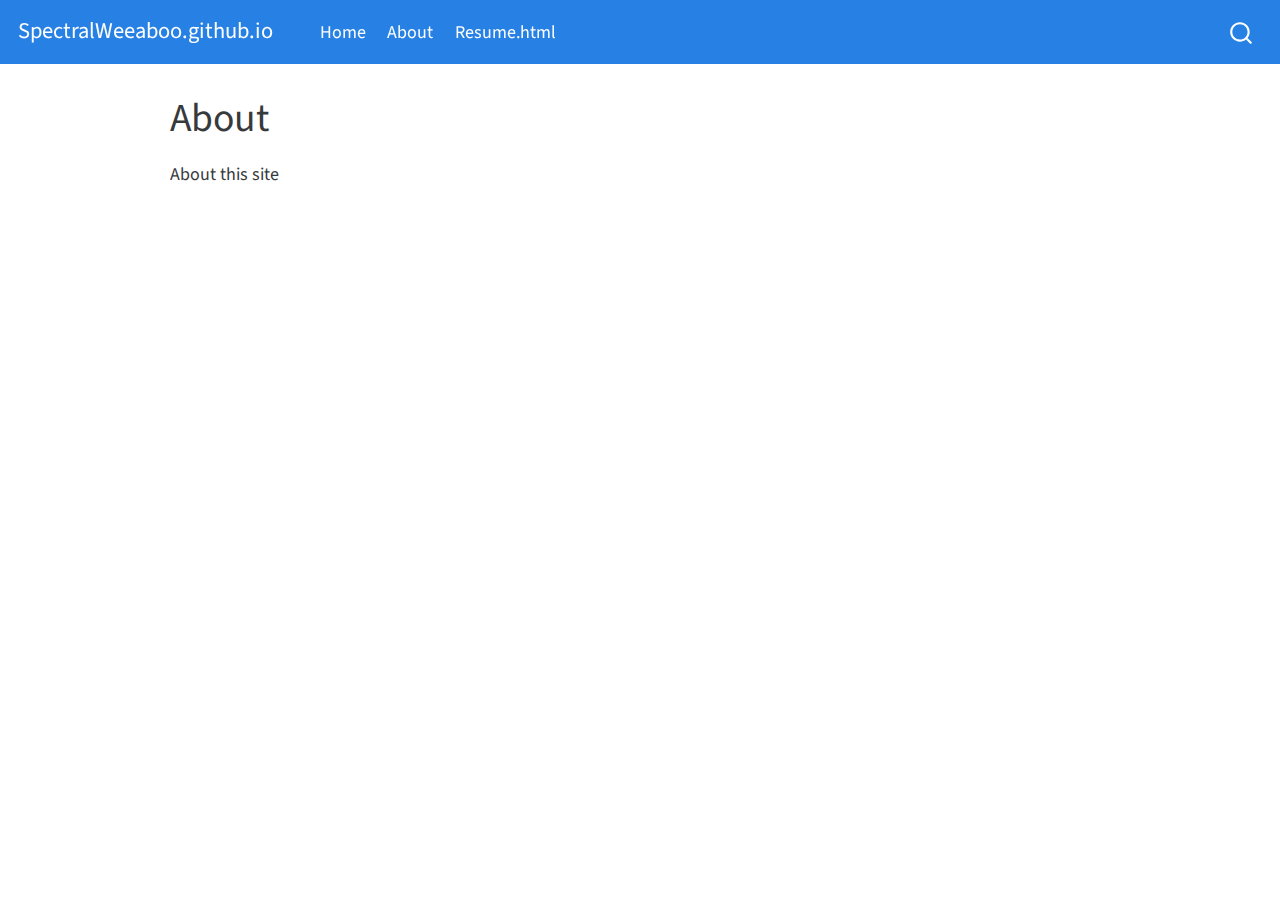
==== docs/about.html @ 95559632 "Updates" ====
<!DOCTYPE html>
<html xmlns="http://www.w3.org/1999/xhtml" lang="en" xml:lang="en"><head>

<meta charset="utf-8">
<meta name="generator" content="quarto-1.2.475">

<meta name="viewport" content="width=device-width, initial-scale=1.0, user-scalable=yes">


<title>SpectralWeeaboo.github.io - About</title>
<style>
code{white-space: pre-wrap;}
span.smallcaps{font-variant: small-caps;}
div.columns{display: flex; gap: min(4vw, 1.5em);}
div.column{flex: auto; overflow-x: auto;}
div.hanging-indent{margin-left: 1.5em; text-indent: -1.5em;}
ul.task-list{list-style: none;}
ul.task-list li input[type="checkbox"] {
  width: 0.8em;
  margin: 0 0.8em 0.2em -1.6em;
  vertical-align: middle;
}
</style>


<script src="site_libs/quarto-nav/quarto-nav.js"></script>
<script src="site_libs/quarto-nav/headroom.min.js"></script>
<script src="site_libs/clipboard/clipboard.min.js"></script>
<script src="site_libs/quarto-search/autocomplete.umd.js"></script>
<script src="site_libs/quarto-search/fuse.min.js"></script>
<script src="site_libs/quarto-search/quarto-search.js"></script>
<meta name="quarto:offset" content="./">
<script src="site_libs/quarto-html/quarto.js"></script>
<script src="site_libs/quarto-html/popper.min.js"></script>
<script src="site_libs/quarto-html/tippy.umd.min.js"></script>
<script src="site_libs/quarto-html/anchor.min.js"></script>
<link href="site_libs/quarto-html/tippy.css" rel="stylesheet">
<link href="site_libs/quarto-html/quarto-syntax-highlighting.css" rel="stylesheet" id="quarto-text-highlighting-styles">
<script src="site_libs/bootstrap/bootstrap.min.js"></script>
<link href="site_libs/bootstrap/bootstrap-icons.css" rel="stylesheet">
<link href="site_libs/bootstrap/bootstrap.min.css" rel="stylesheet" id="quarto-bootstrap" data-mode="light">
<script id="quarto-search-options" type="application/json">{
  "location": "navbar",
  "copy-button": false,
  "collapse-after": 3,
  "panel-placement": "end",
  "type": "overlay",
  "limit": 20,
  "language": {
    "search-no-results-text": "No results",
    "search-matching-documents-text": "matching documents",
    "search-copy-link-title": "Copy link to search",
    "search-hide-matches-text": "Hide additional matches",
    "search-more-match-text": "more match in this document",
    "search-more-matches-text": "more matches in this document",
    "search-clear-button-title": "Clear",
    "search-detached-cancel-button-title": "Cancel",
    "search-submit-button-title": "Submit"
  }
}</script>


<link rel="stylesheet" href="styles.css">
</head>

<body class="nav-fixed">

<div id="quarto-search-results"></div>
  <header id="quarto-header" class="headroom fixed-top">
    <nav class="navbar navbar-expand-lg navbar-dark ">
      <div class="navbar-container container-fluid">
      <div class="navbar-brand-container">
    <a class="navbar-brand" href="./index.html">
    <span class="navbar-title">SpectralWeeaboo.github.io</span>
    </a>
  </div>
          <button class="navbar-toggler" type="button" data-bs-toggle="collapse" data-bs-target="#navbarCollapse" aria-controls="navbarCollapse" aria-expanded="false" aria-label="Toggle navigation" onclick="if (window.quartoToggleHeadroom) { window.quartoToggleHeadroom(); }">
  <span class="navbar-toggler-icon"></span>
</button>
          <div class="collapse navbar-collapse" id="navbarCollapse">
            <ul class="navbar-nav navbar-nav-scroll me-auto">
  <li class="nav-item">
    <a class="nav-link" href="./index.html">
 <span class="menu-text">Home</span></a>
  </li>  
  <li class="nav-item">
    <a class="nav-link active" href="./about.html" aria-current="page">
 <span class="menu-text">About</span></a>
  </li>  
  <li class="nav-item">
    <a class="nav-link" href="./Resume.html">
 <span class="menu-text">Resume.html</span></a>
  </li>  
</ul>
              <div id="quarto-search" class="" title="Search"></div>
          </div> <!-- /navcollapse -->
      </div> <!-- /container-fluid -->
    </nav>
</header>
<!-- content -->
<div id="quarto-content" class="quarto-container page-columns page-rows-contents page-layout-article page-navbar">
<!-- sidebar -->
<!-- margin-sidebar -->
    <div id="quarto-margin-sidebar" class="sidebar margin-sidebar">
        
    </div>
<!-- main -->
<main class="content" id="quarto-document-content">

<header id="title-block-header" class="quarto-title-block default">
<div class="quarto-title">
<h1 class="title">About</h1>
</div>



<div class="quarto-title-meta">

    
  
    
  </div>
  

</header>

<p>About this site</p>



</main> <!-- /main -->
<script id="quarto-html-after-body" type="application/javascript">
window.document.addEventListener("DOMContentLoaded", function (event) {
  const toggleBodyColorMode = (bsSheetEl) => {
    const mode = bsSheetEl.getAttribute("data-mode");
    const bodyEl = window.document.querySelector("body");
    if (mode === "dark") {
      bodyEl.classList.add("quarto-dark");
      bodyEl.classList.remove("quarto-light");
    } else {
      bodyEl.classList.add("quarto-light");
      bodyEl.classList.remove("quarto-dark");
    }
  }
  const toggleBodyColorPrimary = () => {
    const bsSheetEl = window.document.querySelector("link#quarto-bootstrap");
    if (bsSheetEl) {
      toggleBodyColorMode(bsSheetEl);
    }
  }
  toggleBodyColorPrimary();  
  const icon = "";
  const anchorJS = new window.AnchorJS();
  anchorJS.options = {
    placement: 'right',
    icon: icon
  };
  anchorJS.add('.anchored');
  const clipboard = new window.ClipboardJS('.code-copy-button', {
    target: function(trigger) {
      return trigger.previousElementSibling;
    }
  });
  clipboard.on('success', function(e) {
    // button target
    const button = e.trigger;
    // don't keep focus
    button.blur();
    // flash "checked"
    button.classList.add('code-copy-button-checked');
    var currentTitle = button.getAttribute("title");
    button.setAttribute("title", "Copied!");
    let tooltip;
    if (window.bootstrap) {
      button.setAttribute("data-bs-toggle", "tooltip");
      button.setAttribute("data-bs-placement", "left");
      button.setAttribute("data-bs-title", "Copied!");
      tooltip = new bootstrap.Tooltip(button, 
        { trigger: "manual", 
          customClass: "code-copy-button-tooltip",
          offset: [0, -8]});
      tooltip.show();    
    }
    setTimeout(function() {
      if (tooltip) {
        tooltip.hide();
        button.removeAttribute("data-bs-title");
        button.removeAttribute("data-bs-toggle");
        button.removeAttribute("data-bs-placement");
      }
      button.setAttribute("title", currentTitle);
      button.classList.remove('code-copy-button-checked');
    }, 1000);
    // clear code selection
    e.clearSelection();
  });
  function tippyHover(el, contentFn) {
    const config = {
      allowHTML: true,
      content: contentFn,
      maxWidth: 500,
      delay: 100,
      arrow: false,
      appendTo: function(el) {
          return el.parentElement;
      },
      interactive: true,
      interactiveBorder: 10,
      theme: 'quarto',
      placement: 'bottom-start'
    };
    window.tippy(el, config); 
  }
  const noterefs = window.document.querySelectorAll('a[role="doc-noteref"]');
  for (var i=0; i<noterefs.length; i++) {
    const ref = noterefs[i];
    tippyHover(ref, function() {
      // use id or data attribute instead here
      let href = ref.getAttribute('data-footnote-href') || ref.getAttribute('href');
      try { href = new URL(href).hash; } catch {}
      const id = href.replace(/^#\/?/, "");
      const note = window.document.getElementById(id);
      return note.innerHTML;
    });
  }
  const findCites = (el) => {
    const parentEl = el.parentElement;
    if (parentEl) {
      const cites = parentEl.dataset.cites;
      if (cites) {
        return {
          el,
          cites: cites.split(' ')
        };
      } else {
        return findCites(el.parentElement)
      }
    } else {
      return undefined;
    }
  };
  var bibliorefs = window.document.querySelectorAll('a[role="doc-biblioref"]');
  for (var i=0; i<bibliorefs.length; i++) {
    const ref = bibliorefs[i];
    const citeInfo = findCites(ref);
    if (citeInfo) {
      tippyHover(citeInfo.el, function() {
        var popup = window.document.createElement('div');
        citeInfo.cites.forEach(function(cite) {
          var citeDiv = window.document.createElement('div');
          citeDiv.classList.add('hanging-indent');
          citeDiv.classList.add('csl-entry');
          var biblioDiv = window.document.getElementById('ref-' + cite);
          if (biblioDiv) {
            citeDiv.innerHTML = biblioDiv.innerHTML;
          }
          popup.appendChild(citeDiv);
        });
        return popup.innerHTML;
      });
    }
  }
});
</script>
</div> <!-- /content -->



</body></html>
---- docs/site_libs/quarto-html/tippy.css ----
.tippy-box[data-animation=fade][data-state=hidden]{opacity:0}[data-tippy-root]{max-width:calc(100vw - 10px)}.tippy-box{position:relative;background-color:#333;color:#fff;border-radius:4px;font-size:14px;line-height:1.4;white-space:normal;outline:0;transition-property:transform,visibility,opacity}.tippy-box[data-placement^=top]>.tippy-arrow{bottom:0}.tippy-box[data-placement^=top]>.tippy-arrow:before{bottom:-7px;left:0;border-width:8px 8px 0;border-top-color:initial;transform-origin:center top}.tippy-box[data-placement^=bottom]>.tippy-arrow{top:0}.tippy-box[data-placement^=bottom]>.tippy-arrow:before{top:-7px;left:0;border-width:0 8px 8px;border-bottom-color:initial;transform-origin:center bottom}.tippy-box[data-placement^=left]>.tippy-arrow{right:0}.tippy-box[data-placement^=left]>.tippy-arrow:before{border-width:8px 0 8px 8px;border-left-color:initial;right:-7px;transform-origin:center left}.tippy-box[data-placement^=right]>.tippy-arrow{left:0}.tippy-box[data-placement^=right]>.tippy-arrow:before{left:-7px;border-width:8px 8px 8px 0;border-right-color:initial;transform-origin:center right}.tippy-box[data-inertia][data-state=visible]{transition-timing-function:cubic-bezier(.54,1.5,.38,1.11)}.tippy-arrow{width:16px;height:16px;color:#333}.tippy-arrow:before{content:"";position:absolute;border-color:transparent;border-style:solid}.tippy-content{position:relative;padding:5px 9px;z-index:1}
---- docs/site_libs/quarto-html/quarto-syntax-highlighting.css ----
/* quarto syntax highlight colors */
:root {
  --quarto-hl-ot-color: #003B4F;
  --quarto-hl-at-color: #657422;
  --quarto-hl-ss-color: #20794D;
  --quarto-hl-an-color: #5E5E5E;
  --quarto-hl-fu-color: #4758AB;
  --quarto-hl-st-color: #20794D;
  --quarto-hl-cf-color: #003B4F;
  --quarto-hl-op-color: #5E5E5E;
  --quarto-hl-er-color: #AD0000;
  --quarto-hl-bn-color: #AD0000;
  --quarto-hl-al-color: #AD0000;
  --quarto-hl-va-color: #111111;
  --quarto-hl-bu-color: inherit;
  --quarto-hl-ex-color: inherit;
  --quarto-hl-pp-color: #AD0000;
  --quarto-hl-in-color: #5E5E5E;
  --quarto-hl-vs-color: #20794D;
  --quarto-hl-wa-color: #5E5E5E;
  --quarto-hl-do-color: #5E5E5E;
  --quarto-hl-im-color: #00769E;
  --quarto-hl-ch-color: #20794D;
  --quarto-hl-dt-color: #AD0000;
  --quarto-hl-fl-color: #AD0000;
  --quarto-hl-co-color: #5E5E5E;
  --quarto-hl-cv-color: #5E5E5E;
  --quarto-hl-cn-color: #8f5902;
  --quarto-hl-sc-color: #5E5E5E;
  --quarto-hl-dv-color: #AD0000;
  --quarto-hl-kw-color: #003B4F;
}

/* other quarto variables */
:root {
  --quarto-font-monospace: SFMono-Regular, Menlo, Monaco, Consolas, "Liberation Mono", "Courier New", monospace;
}

pre > code.sourceCode > span {
  color: #003B4F;
}

code span {
  color: #003B4F;
}

code.sourceCode > span {
  color: #003B4F;
}

div.sourceCode,
div.sourceCode pre.sourceCode {
  color: #003B4F;
}

code span.ot {
  color: #003B4F;
}

code span.at {
  color: #657422;
}

code span.ss {
  color: #20794D;
}

code span.an {
  color: #5E5E5E;
}

code span.fu {
  color: #4758AB;
}

code span.st {
  color: #20794D;
}

code span.cf {
  color: #003B4F;
}

code span.op {
  color: #5E5E5E;
}

code span.er {
  color: #AD0000;
}

code span.bn {
  color: #AD0000;
}

code span.al {
  color: #AD0000;
}

code span.va {
  color: #111111;
}

code span.pp {
  color: #AD0000;
}

code span.in {
  color: #5E5E5E;
}

code span.vs {
  color: #20794D;
}

code span.wa {
  color: #5E5E5E;
  font-style: italic;
}

code span.do {
  color: #5E5E5E;
  font-style: italic;
}

code span.im {
  color: #00769E;
}

code span.ch {
  color: #20794D;
}

code span.dt {
  color: #AD0000;
}

code span.fl {
  color: #AD0000;
}

code span.co {
  color: #5E5E5E;
}

code span.cv {
  color: #5E5E5E;
  font-style: italic;
}

code span.cn {
  color: #8f5902;
}

code span.sc {
  color: #5E5E5E;
}

code span.dv {
  color: #AD0000;
}

code span.kw {
  color: #003B4F;
}

.prevent-inlining {
  content: "</";
}

/*# sourceMappingURL=debc5d5d77c3f9108843748ff7464032.css.map */
---- docs/styles.css ----
/* css styles */
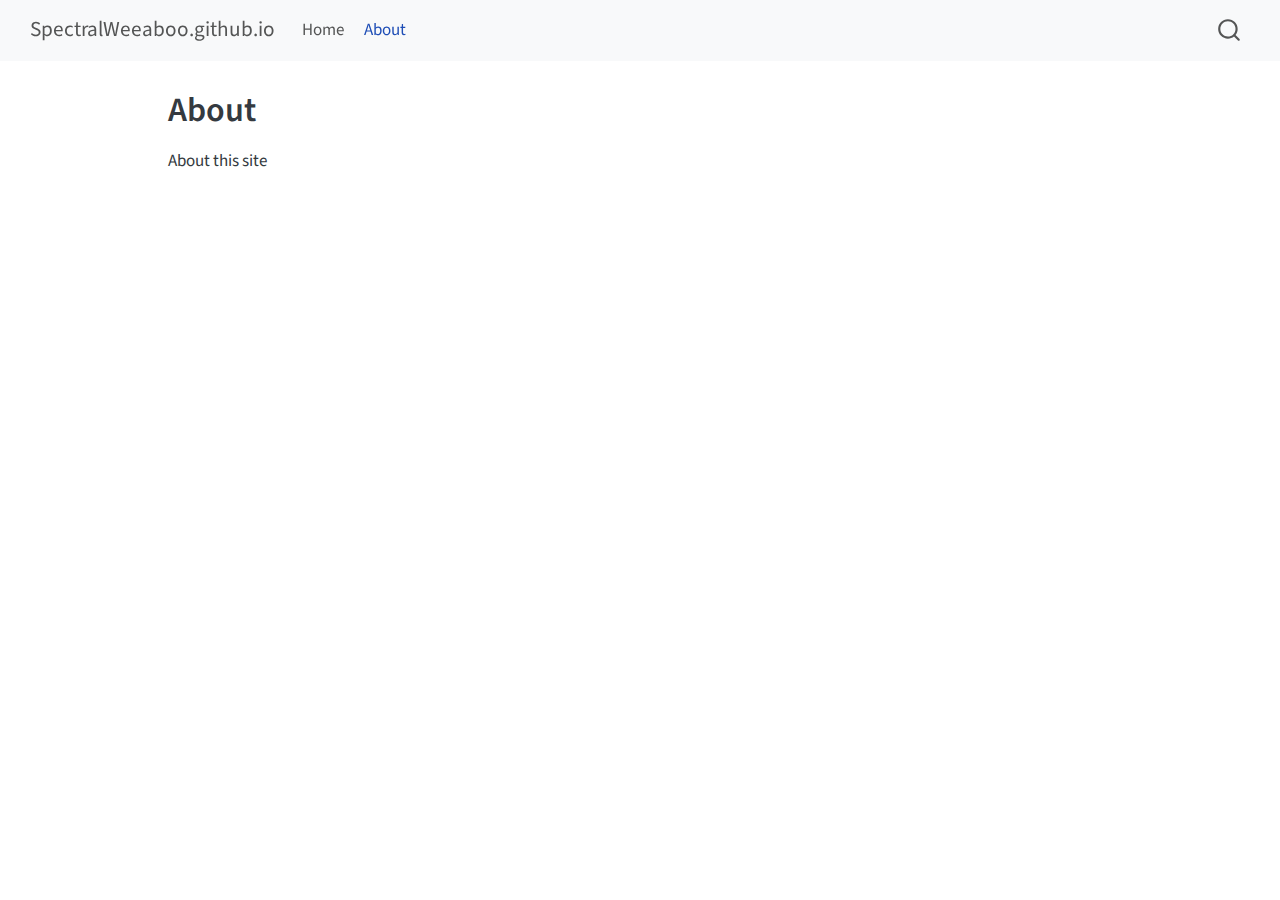
==== commit 722505fc: "Updates" ====
--- a/docs/about.html
+++ b/docs/about.html
@@ -2,7 +2,7 @@
 <html xmlns="http://www.w3.org/1999/xhtml" lang="en" xml:lang="en"><head>
 
 <meta charset="utf-8">
-<meta name="generator" content="quarto-1.2.475">
+<meta name="generator" content="quarto-1.4.550">
 
 <meta name="viewport" content="width=device-width, initial-scale=1.0, user-scalable=yes">
 
@@ -17,7 +17,7 @@
 ul.task-list{list-style: none;}
 ul.task-list li input[type="checkbox"] {
   width: 0.8em;
-  margin: 0 0.8em 0.2em -1.6em;
+  margin: 0 0.8em 0.2em -1em; /* quarto-specific, see https://github.com/quarto-dev/quarto-cli/issues/4556 */ 
   vertical-align: middle;
 }
 </style>
@@ -45,7 +45,13 @@
   "collapse-after": 3,
   "panel-placement": "end",
   "type": "overlay",
-  "limit": 20,
+  "limit": 50,
+  "keyboard-shortcut": [
+    "f",
+    "/",
+    "s"
+  ],
+  "show-item-context": false,
   "language": {
     "search-no-results-text": "No results",
     "search-matching-documents-text": "matching documents",
@@ -54,8 +60,10 @@
     "search-more-match-text": "more match in this document",
     "search-more-matches-text": "more matches in this document",
     "search-clear-button-title": "Clear",
+    "search-text-placeholder": "",
     "search-detached-cancel-button-title": "Cancel",
-    "search-submit-button-title": "Submit"
+    "search-submit-button-title": "Submit",
+    "search-label": "Search"
   }
 }</script>
 
@@ -67,33 +75,31 @@
 
 <div id="quarto-search-results"></div>
   <header id="quarto-header" class="headroom fixed-top">
-    <nav class="navbar navbar-expand-lg navbar-dark ">
+    <nav class="navbar navbar-expand-lg " data-bs-theme="dark">
       <div class="navbar-container container-fluid">
-      <div class="navbar-brand-container">
+      <div class="navbar-brand-container mx-auto">
     <a class="navbar-brand" href="./index.html">
     <span class="navbar-title">SpectralWeeaboo.github.io</span>
     </a>
   </div>
+            <div id="quarto-search" class="" title="Search"></div>
           <button class="navbar-toggler" type="button" data-bs-toggle="collapse" data-bs-target="#navbarCollapse" aria-controls="navbarCollapse" aria-expanded="false" aria-label="Toggle navigation" onclick="if (window.quartoToggleHeadroom) { window.quartoToggleHeadroom(); }">
   <span class="navbar-toggler-icon"></span>
 </button>
           <div class="collapse navbar-collapse" id="navbarCollapse">
             <ul class="navbar-nav navbar-nav-scroll me-auto">
   <li class="nav-item">
-    <a class="nav-link" href="./index.html">
- <span class="menu-text">Home</span></a>
+    <a class="nav-link" href="./index.html"> 
+<span class="menu-text">Home</span></a>
   </li>  
   <li class="nav-item">
-    <a class="nav-link active" href="./about.html" aria-current="page">
- <span class="menu-text">About</span></a>
-  </li>  
-  <li class="nav-item">
-    <a class="nav-link" href="./Resume.html">
- <span class="menu-text">Resume.html</span></a>
+    <a class="nav-link active" href="./about.html" aria-current="page"> 
+<span class="menu-text">About</span></a>
   </li>  
 </ul>
-              <div id="quarto-search" class="" title="Search"></div>
           </div> <!-- /navcollapse -->
+          <div class="quarto-navbar-tools">
+</div>
       </div> <!-- /container-fluid -->
     </nav>
 </header>
@@ -122,7 +128,9 @@
   </div>
   
 
+
 </header>
+
 
 <p>About this site</p>
 
@@ -156,9 +164,23 @@
     icon: icon
   };
   anchorJS.add('.anchored');
+  const isCodeAnnotation = (el) => {
+    for (const clz of el.classList) {
+      if (clz.startsWith('code-annotation-')) {                     
+        return true;
+      }
+    }
+    return false;
+  }
   const clipboard = new window.ClipboardJS('.code-copy-button', {
-    target: function(trigger) {
-      return trigger.previousElementSibling;
+    text: function(trigger) {
+      const codeEl = trigger.previousElementSibling.cloneNode(true);
+      for (const childEl of codeEl.children) {
+        if (isCodeAnnotation(childEl)) {
+          childEl.remove();
+        }
+      }
+      return codeEl.innerText;
     }
   });
   clipboard.on('success', function(e) {
@@ -194,10 +216,9 @@
     // clear code selection
     e.clearSelection();
   });
-  function tippyHover(el, contentFn) {
+  function tippyHover(el, contentFn, onTriggerFn, onUntriggerFn) {
     const config = {
       allowHTML: true,
-      content: contentFn,
       maxWidth: 500,
       delay: 100,
       arrow: false,
@@ -207,8 +228,17 @@
       interactive: true,
       interactiveBorder: 10,
       theme: 'quarto',
-      placement: 'bottom-start'
+      placement: 'bottom-start',
     };
+    if (contentFn) {
+      config.content = contentFn;
+    }
+    if (onTriggerFn) {
+      config.onTrigger = onTriggerFn;
+    }
+    if (onUntriggerFn) {
+      config.onUntrigger = onUntriggerFn;
+    }
     window.tippy(el, config); 
   }
   const noterefs = window.document.querySelectorAll('a[role="doc-noteref"]');
@@ -223,6 +253,238 @@
       return note.innerHTML;
     });
   }
+  const xrefs = window.document.querySelectorAll('a.quarto-xref');
+  const processXRef = (id, note) => {
+    // Strip column container classes
+    const stripColumnClz = (el) => {
+      el.classList.remove("page-full", "page-columns");
+      if (el.children) {
+        for (const child of el.children) {
+          stripColumnClz(child);
+        }
+      }
+    }
+    stripColumnClz(note)
+    if (id === null || id.startsWith('sec-')) {
+      // Special case sections, only their first couple elements
+      const container = document.createElement("div");
+      if (note.children && note.children.length > 2) {
+        container.appendChild(note.children[0].cloneNode(true));
+        for (let i = 1; i < note.children.length; i++) {
+          const child = note.children[i];
+          if (child.tagName === "P" && child.innerText === "") {
+            continue;
+          } else {
+            container.appendChild(child.cloneNode(true));
+            break;
+          }
+        }
+        if (window.Quarto?.typesetMath) {
+          window.Quarto.typesetMath(container);
+        }
+        return container.innerHTML
+      } else {
+        if (window.Quarto?.typesetMath) {
+          window.Quarto.typesetMath(note);
+        }
+        return note.innerHTML;
+      }
+    } else {
+      // Remove any anchor links if they are present
+      const anchorLink = note.querySelector('a.anchorjs-link');
+      if (anchorLink) {
+        anchorLink.remove();
+      }
+      if (window.Quarto?.typesetMath) {
+        window.Quarto.typesetMath(note);
+      }
+      // TODO in 1.5, we should make sure this works without a callout special case
+      if (note.classList.contains("callout")) {
+        return note.outerHTML;
+      } else {
+        return note.innerHTML;
+      }
+    }
+  }
+  for (var i=0; i<xrefs.length; i++) {
+    const xref = xrefs[i];
+    tippyHover(xref, undefined, function(instance) {
+      instance.disable();
+      let url = xref.getAttribute('href');
+      let hash = undefined; 
+      if (url.startsWith('#')) {
+        hash = url;
+      } else {
+        try { hash = new URL(url).hash; } catch {}
+      }
+      if (hash) {
+        const id = hash.replace(/^#\/?/, "");
+        const note = window.document.getElementById(id);
+        if (note !== null) {
+          try {
+            const html = processXRef(id, note.cloneNode(true));
+            instance.setContent(html);
+          } finally {
+            instance.enable();
+            instance.show();
+          }
+        } else {
+          // See if we can fetch this
+          fetch(url.split('#')[0])
+          .then(res => res.text())
+          .then(html => {
+            const parser = new DOMParser();
+            const htmlDoc = parser.parseFromString(html, "text/html");
+            const note = htmlDoc.getElementById(id);
+            if (note !== null) {
+              const html = processXRef(id, note);
+              instance.setContent(html);
+            } 
+          }).finally(() => {
+            instance.enable();
+            instance.show();
+          });
+        }
+      } else {
+        // See if we can fetch a full url (with no hash to target)
+        // This is a special case and we should probably do some content thinning / targeting
+        fetch(url)
+        .then(res => res.text())
+        .then(html => {
+          const parser = new DOMParser();
+          const htmlDoc = parser.parseFromString(html, "text/html");
+          const note = htmlDoc.querySelector('main.content');
+          if (note !== null) {
+            // This should only happen for chapter cross references
+            // (since there is no id in the URL)
+            // remove the first header
+            if (note.children.length > 0 && note.children[0].tagName === "HEADER") {
+              note.children[0].remove();
+            }
+            const html = processXRef(null, note);
+            instance.setContent(html);
+          } 
+        }).finally(() => {
+          instance.enable();
+          instance.show();
+        });
+      }
+    }, function(instance) {
+    });
+  }
+      let selectedAnnoteEl;
+      const selectorForAnnotation = ( cell, annotation) => {
+        let cellAttr = 'data-code-cell="' + cell + '"';
+        let lineAttr = 'data-code-annotation="' +  annotation + '"';
+        const selector = 'span[' + cellAttr + '][' + lineAttr + ']';
+        return selector;
+      }
+      const selectCodeLines = (annoteEl) => {
+        const doc = window.document;
+        const targetCell = annoteEl.getAttribute("data-target-cell");
+        const targetAnnotation = annoteEl.getAttribute("data-target-annotation");
+        const annoteSpan = window.document.querySelector(selectorForAnnotation(targetCell, targetAnnotation));
+        const lines = annoteSpan.getAttribute("data-code-lines").split(",");
+        const lineIds = lines.map((line) => {
+          return targetCell + "-" + line;
+        })
+        let top = null;
+        let height = null;
+        let parent = null;
+        if (lineIds.length > 0) {
+            //compute the position of the single el (top and bottom and make a div)
+            const el = window.document.getElementById(lineIds[0]);
+            top = el.offsetTop;
+            height = el.offsetHeight;
+            parent = el.parentElement.parentElement;
+          if (lineIds.length > 1) {
+            const lastEl = window.document.getElementById(lineIds[lineIds.length - 1]);
+            const bottom = lastEl.offsetTop + lastEl.offsetHeight;
+            height = bottom - top;
+          }
+          if (top !== null && height !== null && parent !== null) {
+            // cook up a div (if necessary) and position it 
+            let div = window.document.getElementById("code-annotation-line-highlight");
+            if (div === null) {
+              div = window.document.createElement("div");
+              div.setAttribute("id", "code-annotation-line-highlight");
+              div.style.position = 'absolute';
+              parent.appendChild(div);
+            }
+            div.style.top = top - 2 + "px";
+            div.style.height = height + 4 + "px";
+            div.style.left = 0;
+            let gutterDiv = window.document.getElementById("code-annotation-line-highlight-gutter");
+            if (gutterDiv === null) {
+              gutterDiv = window.document.createElement("div");
+              gutterDiv.setAttribute("id", "code-annotation-line-highlight-gutter");
+              gutterDiv.style.position = 'absolute';
+              const codeCell = window.document.getElementById(targetCell);
+              const gutter = codeCell.querySelector('.code-annotation-gutter');
+              gutter.appendChild(gutterDiv);
+            }
+            gutterDiv.style.top = top - 2 + "px";
+            gutterDiv.style.height = height + 4 + "px";
+          }
+          selectedAnnoteEl = annoteEl;
+        }
+      };
+      const unselectCodeLines = () => {
+        const elementsIds = ["code-annotation-line-highlight", "code-annotation-line-highlight-gutter"];
+        elementsIds.forEach((elId) => {
+          const div = window.document.getElementById(elId);
+          if (div) {
+            div.remove();
+          }
+        });
+        selectedAnnoteEl = undefined;
+      };
+        // Handle positioning of the toggle
+    window.addEventListener(
+      "resize",
+      throttle(() => {
+        elRect = undefined;
+        if (selectedAnnoteEl) {
+          selectCodeLines(selectedAnnoteEl);
+        }
+      }, 10)
+    );
+    function throttle(fn, ms) {
+    let throttle = false;
+    let timer;
+      return (...args) => {
+        if(!throttle) { // first call gets through
+            fn.apply(this, args);
+            throttle = true;
+        } else { // all the others get throttled
+            if(timer) clearTimeout(timer); // cancel #2
+            timer = setTimeout(() => {
+              fn.apply(this, args);
+              timer = throttle = false;
+            }, ms);
+        }
+      };
+    }
+      // Attach click handler to the DT
+      const annoteDls = window.document.querySelectorAll('dt[data-target-cell]');
+      for (const annoteDlNode of annoteDls) {
+        annoteDlNode.addEventListener('click', (event) => {
+          const clickedEl = event.target;
+          if (clickedEl !== selectedAnnoteEl) {
+            unselectCodeLines();
+            const activeEl = window.document.querySelector('dt[data-target-cell].code-annotation-active');
+            if (activeEl) {
+              activeEl.classList.remove('code-annotation-active');
+            }
+            selectCodeLines(clickedEl);
+            clickedEl.classList.add('code-annotation-active');
+          } else {
+            // Unselect the line
+            unselectCodeLines();
+            clickedEl.classList.remove('code-annotation-active');
+          }
+        });
+      }
   const findCites = (el) => {
     const parentEl = el.parentElement;
     if (parentEl) {
@@ -266,4 +528,5 @@
 
 
 
+
 </body></html>--- a/docs/site_libs/quarto-html/quarto-syntax-highlighting.css
+++ b/docs/site_libs/quarto-html/quarto-syntax-highlighting.css
@@ -55,62 +55,85 @@
 
 code span.ot {
   color: #003B4F;
+  font-style: inherit;
 }
 
 code span.at {
   color: #657422;
+  font-style: inherit;
 }
 
 code span.ss {
   color: #20794D;
+  font-style: inherit;
 }
 
 code span.an {
   color: #5E5E5E;
+  font-style: inherit;
 }
 
 code span.fu {
   color: #4758AB;
+  font-style: inherit;
 }
 
 code span.st {
   color: #20794D;
+  font-style: inherit;
 }
 
 code span.cf {
   color: #003B4F;
+  font-style: inherit;
 }
 
 code span.op {
   color: #5E5E5E;
+  font-style: inherit;
 }
 
 code span.er {
   color: #AD0000;
+  font-style: inherit;
 }
 
 code span.bn {
   color: #AD0000;
+  font-style: inherit;
 }
 
 code span.al {
   color: #AD0000;
+  font-style: inherit;
 }
 
 code span.va {
   color: #111111;
+  font-style: inherit;
+}
+
+code span.bu {
+  font-style: inherit;
+}
+
+code span.ex {
+  font-style: inherit;
 }
 
 code span.pp {
   color: #AD0000;
+  font-style: inherit;
 }
 
 code span.in {
   color: #5E5E5E;
+  font-style: inherit;
 }
 
 code span.vs {
   color: #20794D;
+  font-style: inherit;
 }
 
 code span.wa {
@@ -125,22 +148,27 @@
 
 code span.im {
   color: #00769E;
+  font-style: inherit;
 }
 
 code span.ch {
   color: #20794D;
+  font-style: inherit;
 }
 
 code span.dt {
   color: #AD0000;
+  font-style: inherit;
 }
 
 code span.fl {
   color: #AD0000;
+  font-style: inherit;
 }
 
 code span.co {
   color: #5E5E5E;
+  font-style: inherit;
 }
 
 code span.cv {
@@ -150,18 +178,22 @@
 
 code span.cn {
   color: #8f5902;
+  font-style: inherit;
 }
 
 code span.sc {
   color: #5E5E5E;
+  font-style: inherit;
 }
 
 code span.dv {
   color: #AD0000;
+  font-style: inherit;
 }
 
 code span.kw {
   color: #003B4F;
+  font-style: inherit;
 }
 
 .prevent-inlining {
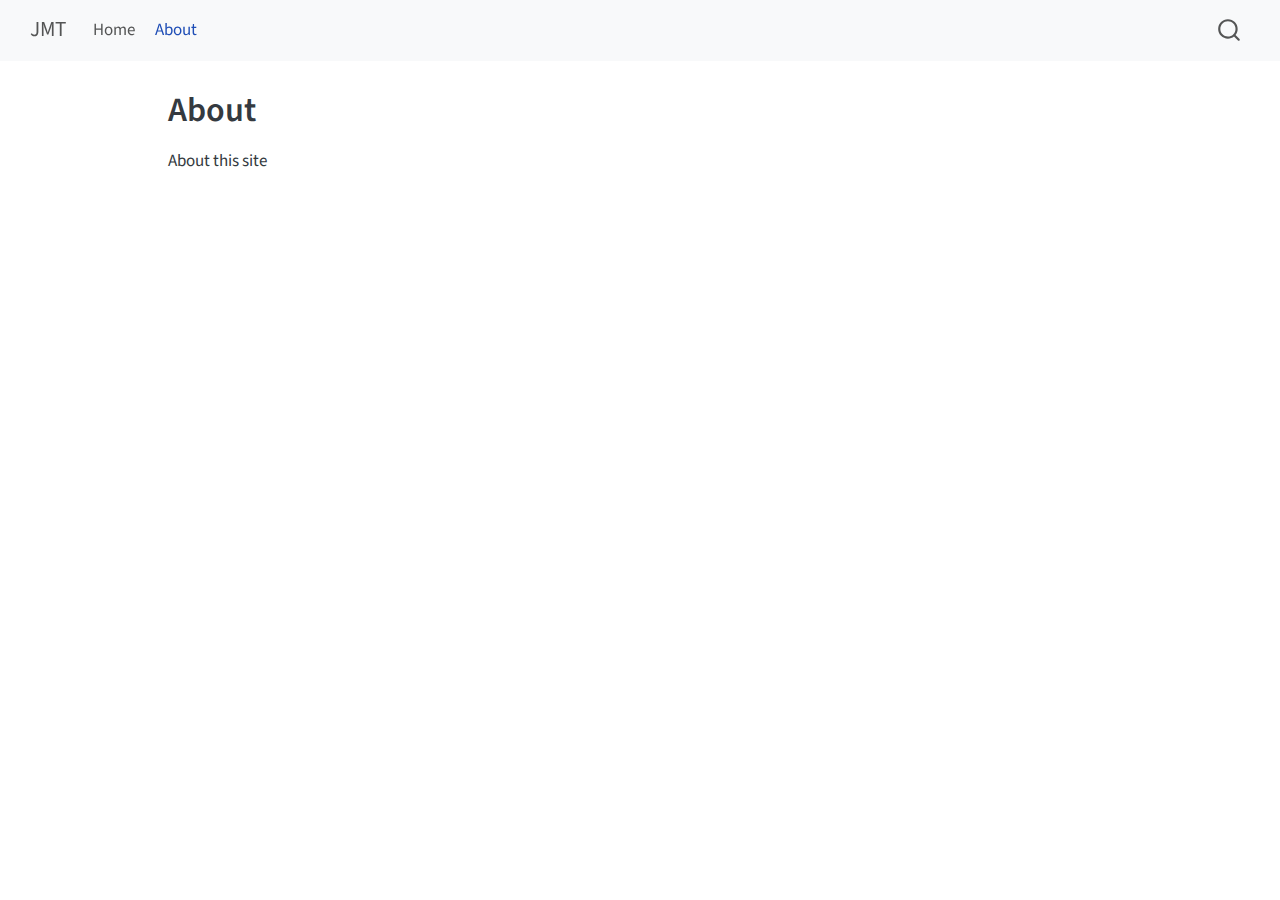
==== commit 6fd94318: "Updates" ====
--- a/docs/about.html
+++ b/docs/about.html
@@ -7,7 +7,7 @@
 <meta name="viewport" content="width=device-width, initial-scale=1.0, user-scalable=yes">
 
 
-<title>SpectralWeeaboo.github.io - About</title>
+<title>JMT - About</title>
 <style>
 code{white-space: pre-wrap;}
 span.smallcaps{font-variant: small-caps;}
@@ -79,7 +79,7 @@
       <div class="navbar-container container-fluid">
       <div class="navbar-brand-container mx-auto">
     <a class="navbar-brand" href="./index.html">
-    <span class="navbar-title">SpectralWeeaboo.github.io</span>
+    <span class="navbar-title">JMT</span>
     </a>
   </div>
             <div id="quarto-search" class="" title="Search"></div>
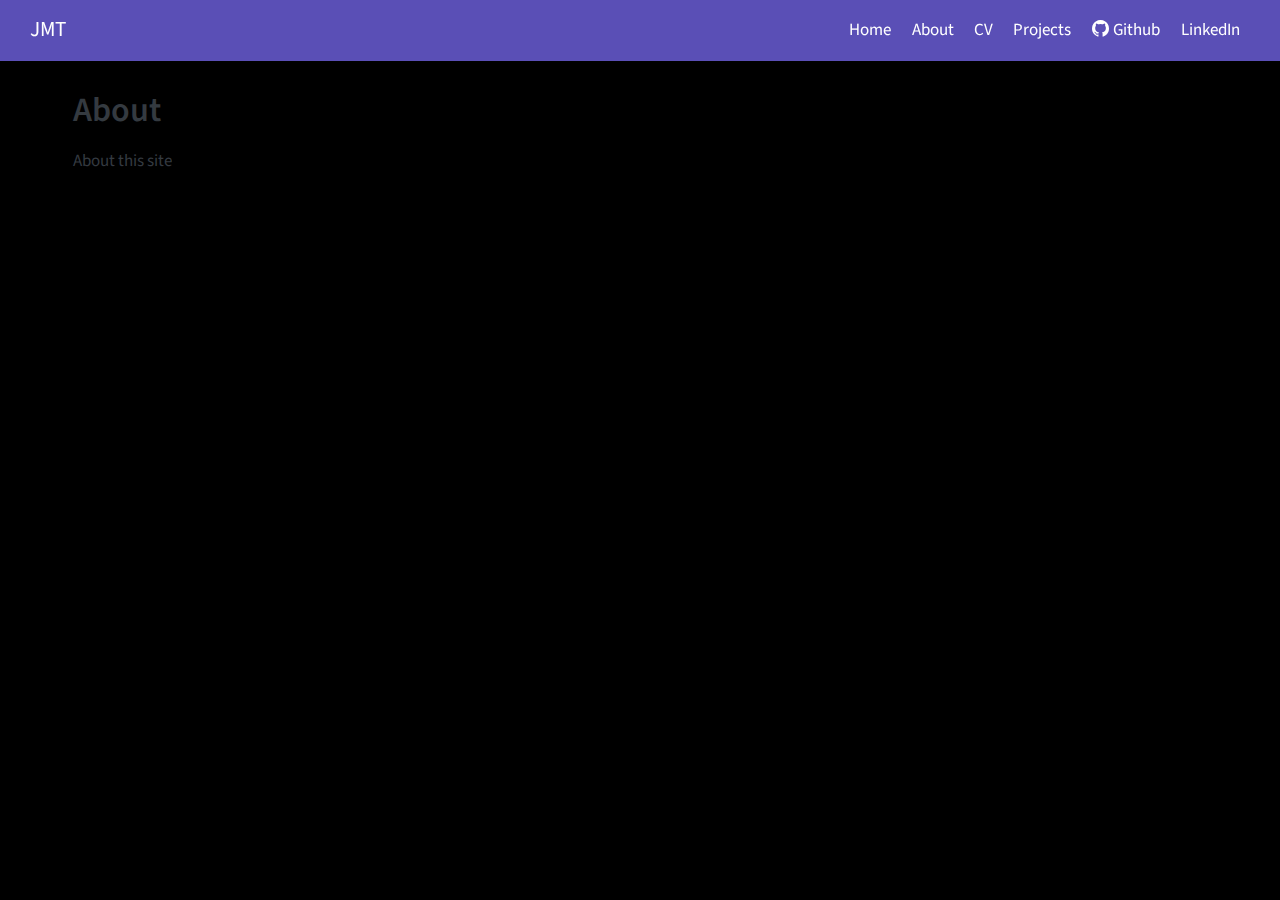
==== commit 7ce691a0: "Small update" ====
--- a/docs/about.html
+++ b/docs/about.html
@@ -2,7 +2,7 @@
 <html xmlns="http://www.w3.org/1999/xhtml" lang="en" xml:lang="en"><head>
 
 <meta charset="utf-8">
-<meta name="generator" content="quarto-1.4.550">
+<meta name="generator" content="quarto-1.4.553">
 
 <meta name="viewport" content="width=device-width, initial-scale=1.0, user-scalable=yes">
 
@@ -26,32 +26,16 @@
 <script src="site_libs/quarto-nav/quarto-nav.js"></script>
 <script src="site_libs/quarto-nav/headroom.min.js"></script>
 <script src="site_libs/clipboard/clipboard.min.js"></script>
-<script src="site_libs/quarto-search/autocomplete.umd.js"></script>
-<script src="site_libs/quarto-search/fuse.min.js"></script>
-<script src="site_libs/quarto-search/quarto-search.js"></script>
-<meta name="quarto:offset" content="./">
 <script src="site_libs/quarto-html/quarto.js"></script>
 <script src="site_libs/quarto-html/popper.min.js"></script>
 <script src="site_libs/quarto-html/tippy.umd.min.js"></script>
 <script src="site_libs/quarto-html/anchor.min.js"></script>
 <link href="site_libs/quarto-html/tippy.css" rel="stylesheet">
-<link href="site_libs/quarto-html/quarto-syntax-highlighting.css" rel="stylesheet" id="quarto-text-highlighting-styles">
+<link href="site_libs/quarto-html/quarto-syntax-highlighting-dark.css" rel="stylesheet" id="quarto-text-highlighting-styles">
 <script src="site_libs/bootstrap/bootstrap.min.js"></script>
 <link href="site_libs/bootstrap/bootstrap-icons.css" rel="stylesheet">
-<link href="site_libs/bootstrap/bootstrap.min.css" rel="stylesheet" id="quarto-bootstrap" data-mode="light">
+<link href="site_libs/bootstrap/bootstrap.min.css" rel="stylesheet" id="quarto-bootstrap" data-mode="dark">
 <script id="quarto-search-options" type="application/json">{
-  "location": "navbar",
-  "copy-button": false,
-  "collapse-after": 3,
-  "panel-placement": "end",
-  "type": "overlay",
-  "limit": 50,
-  "keyboard-shortcut": [
-    "f",
-    "/",
-    "s"
-  ],
-  "show-item-context": false,
   "language": {
     "search-no-results-text": "No results",
     "search-matching-documents-text": "matching documents",
@@ -82,12 +66,11 @@
     <span class="navbar-title">JMT</span>
     </a>
   </div>
-            <div id="quarto-search" class="" title="Search"></div>
           <button class="navbar-toggler" type="button" data-bs-toggle="collapse" data-bs-target="#navbarCollapse" aria-controls="navbarCollapse" aria-expanded="false" aria-label="Toggle navigation" onclick="if (window.quartoToggleHeadroom) { window.quartoToggleHeadroom(); }">
   <span class="navbar-toggler-icon"></span>
 </button>
           <div class="collapse navbar-collapse" id="navbarCollapse">
-            <ul class="navbar-nav navbar-nav-scroll me-auto">
+            <ul class="navbar-nav navbar-nav-scroll ms-auto">
   <li class="nav-item">
     <a class="nav-link" href="./index.html"> 
 <span class="menu-text">Home</span></a>
@@ -95,6 +78,24 @@
   <li class="nav-item">
     <a class="nav-link active" href="./about.html" aria-current="page"> 
 <span class="menu-text">About</span></a>
+  </li>  
+  <li class="nav-item">
+    <a class="nav-link" href="./CV.html"> 
+<span class="menu-text">CV</span></a>
+  </li>  
+  <li class="nav-item">
+    <a class="nav-link" href="./projects.html"> 
+<span class="menu-text">Projects</span></a>
+  </li>  
+  <li class="nav-item">
+    <a class="nav-link" href="https://github.com/SpectralWeeaboo/JMTQuarto"> <i class="bi bi-github" role="img">
+</i> 
+<span class="menu-text">Github</span></a>
+  </li>  
+  <li class="nav-item">
+    <a class="nav-link" href="https://www.linkedin.com/in/juan-torres-80a543297/"> <i class="bi bi-LinkedIn" role="img">
+</i> 
+<span class="menu-text">LinkedIn</span></a>
   </li>  
 </ul>
           </div> <!-- /navcollapse -->
@@ -104,14 +105,12 @@
     </nav>
 </header>
 <!-- content -->
-<div id="quarto-content" class="quarto-container page-columns page-rows-contents page-layout-article page-navbar">
+<div id="quarto-content" class="quarto-container page-columns page-rows-contents page-layout-full page-navbar">
 <!-- sidebar -->
 <!-- margin-sidebar -->
-    <div id="quarto-margin-sidebar" class="sidebar margin-sidebar">
-        
-    </div>
+    
 <!-- main -->
-<main class="content" id="quarto-document-content">
+<main class="content column-page" id="quarto-document-content">
 
 <header id="title-block-header" class="quarto-title-block default">
 <div class="quarto-title">
@@ -120,7 +119,7 @@
 
 
 
-<div class="quarto-title-meta">
+<div class="quarto-title-meta column-page">
 
     
   
@@ -216,6 +215,24 @@
     // clear code selection
     e.clearSelection();
   });
+    var localhostRegex = new RegExp(/^(?:http|https):\/\/localhost\:?[0-9]*\//);
+    var mailtoRegex = new RegExp(/^mailto:/);
+      var filterRegex = new RegExp("spectralweeaboo\.github\.io\/JMTQuarto");
+    var isInternal = (href) => {
+        return filterRegex.test(href) || localhostRegex.test(href) || mailtoRegex.test(href);
+    }
+    // Inspect non-navigation links and adorn them if external
+ 	var links = window.document.querySelectorAll('a[href]:not(.nav-link):not(.navbar-brand):not(.toc-action):not(.sidebar-link):not(.sidebar-item-toggle):not(.pagination-link):not(.no-external):not([aria-hidden]):not(.dropdown-item):not(.quarto-navigation-tool)');
+    for (var i=0; i<links.length; i++) {
+      const link = links[i];
+      if (!isInternal(link.href)) {
+        // undo the damage that might have been done by quarto-nav.js in the case of
+        // links that we want to consider external
+        if (link.dataset.originalHref !== undefined) {
+          link.href = link.dataset.originalHref;
+        }
+      }
+    }
   function tippyHover(el, contentFn, onTriggerFn, onUntriggerFn) {
     const config = {
       allowHTML: true,
@@ -250,7 +267,11 @@
       try { href = new URL(href).hash; } catch {}
       const id = href.replace(/^#\/?/, "");
       const note = window.document.getElementById(id);
-      return note.innerHTML;
+      if (note) {
+        return note.innerHTML;
+      } else {
+        return "";
+      }
     });
   }
   const xrefs = window.document.querySelectorAll('a.quarto-xref');
--- a/docs/styles.css
+++ b/docs/styles.css
@@ -1 +1,32 @@
 /* css styles */
+
+/* The color of the navigation bar at the top of the page*/
+.navbar{
+  color: #5a4fb6;
+  background-color: #5a4fb6;
+}
+
+/*The color for the main background of the page*/
+body{
+  background-color: #000000;
+}
+
+/*The color of text on the menu*/
+.menu-text{
+  color: white;
+}
+
+/*The color of the current title displayed on the navbar*/
+.navbar-title{
+  color: white;
+}
+
+/* Changes Github logo to white in the navbar*/
+.bi.bi-github{
+  color: white;
+}
+
+/* Changes LinkedIn logo to white in the navbar*/
+.bi.bi-linkedin{
+  color: white;
+}